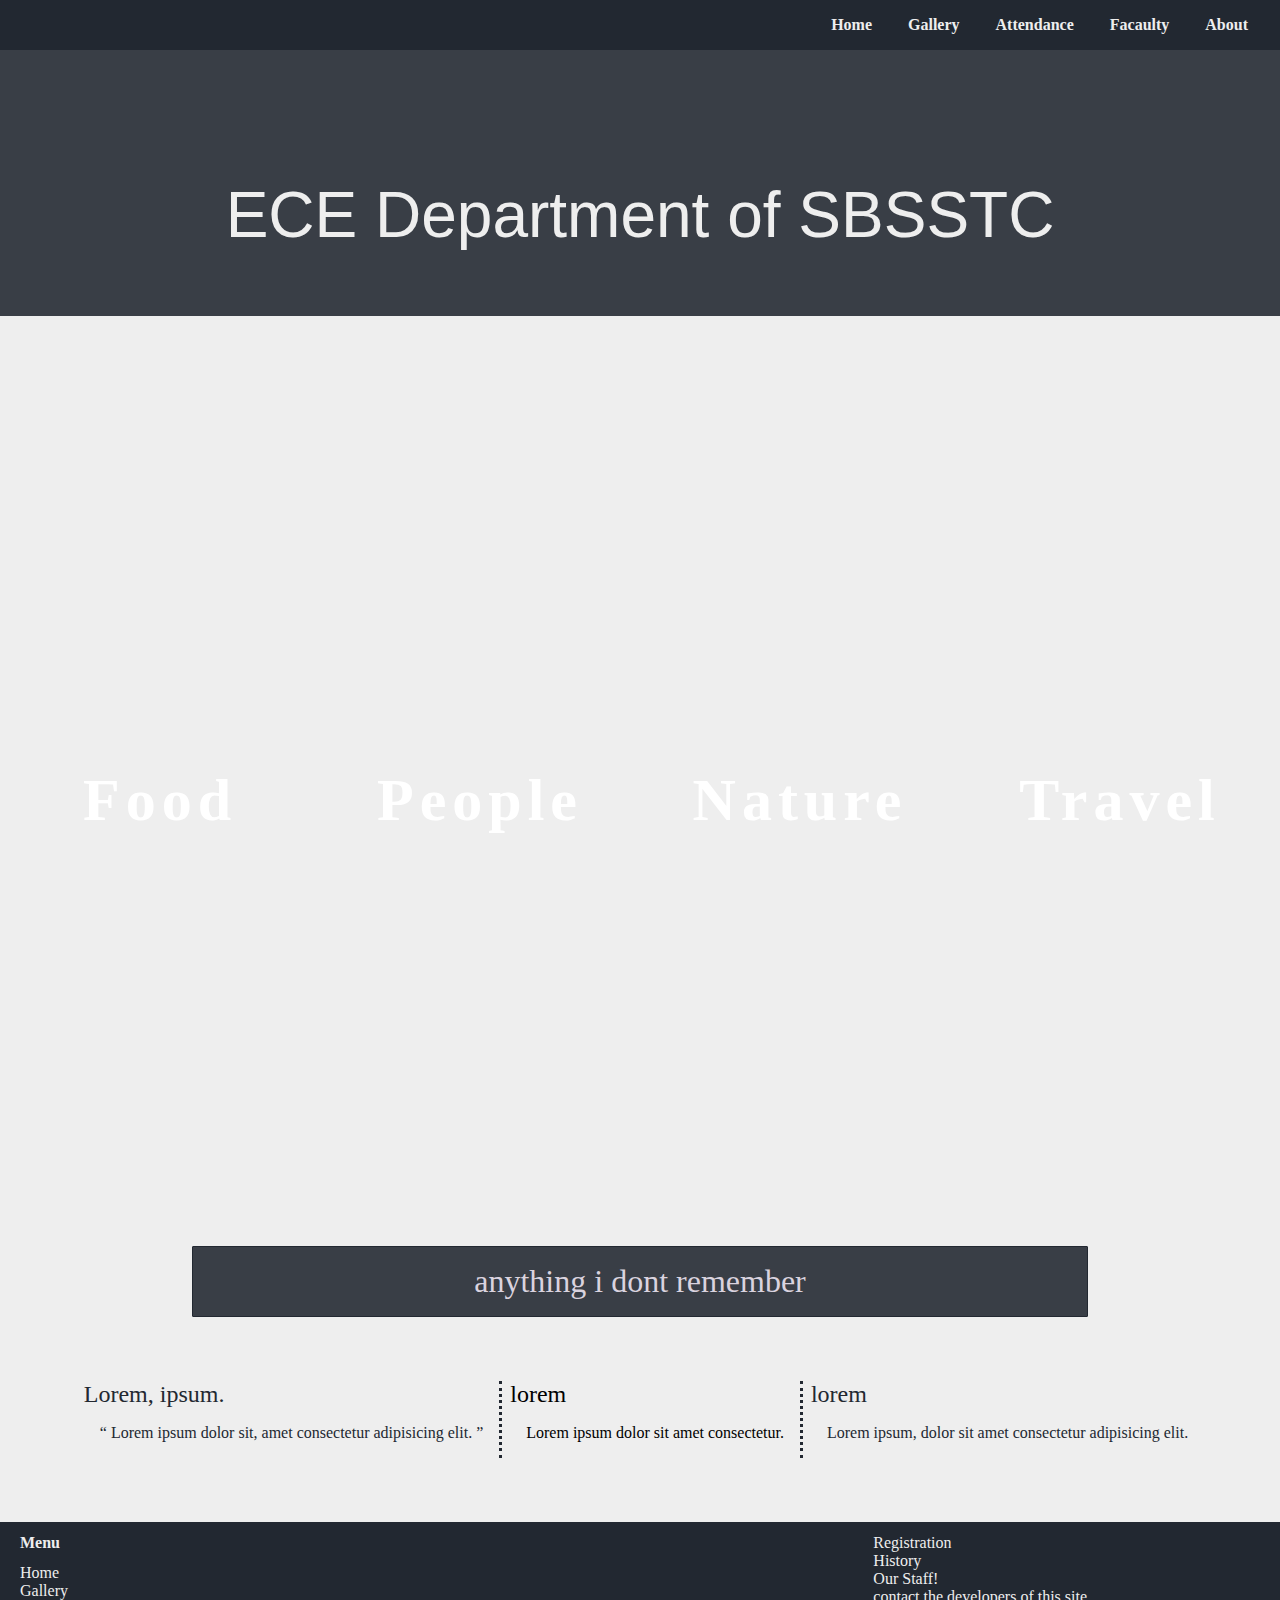
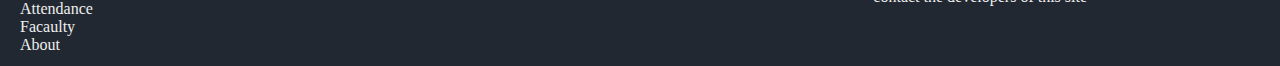
==== index.html @ daf77211 "Added template for Login Page" ====
<!DOCTYPE html>
<html lang="en-us">
  <head>
    <meta charset="utf-8" />
    <meta name="description" content="ECE Department of the SBSSTC " />
    <meta name="viewport" content="width=device-width, initial-scale=1" />
    <title>College of ECE</title>
    <link rel="stylesheet" href="index.css" type="text/css" />
  </head>
  <body>
    <header class="topHeader" id="header">
      <nav>
        <!--We need a better logo but we will make do for right now-->
        <!---
        <img
          src="http://sbsstc.ac.in/IMGs/Sketch.png"
          alt="logo"
          class="logo"
        /> -->
        <ul class="nav" id="mainNav">
          <li><a href="#">Home</a></li>
          <li><a href="#">Gallery</a></li>
          <li><a href="./login.html">Attendance</a></li>
          <li><a href="#">Facaulty</a></li>
          <li><a href="#">About</a></li>
        </ul>
      </nav>
      <h1>ECE Department of SBSSTC</h1>
    </header>
    <main>
      <section>
        <div class="artboard">
          <div class="cards">
            <div class="card p1"><a>Food</a></div>
            <div class="card p2"><a>people</a></div>
            <div class="card p3"><a>Nature</a></div>
            <div class="card p4"><a>Travel</a></div>
          </div>
        </div>
      </section>
      <br />
      <section class="informative-section">
        <p>anything i dont remember</p>
      </section>
      <article class="moto">
        <div class="article-container">
          <div class="article-content">
            <h4>Lorem, ipsum.</h4>
            <p>
              &ldquo; Lorem ipsum dolor sit, amet consectetur adipisicing elit.
              &rdquo;
            </p>
          </div>
          <div class="article-content">
            <h4>lorem</h4>
            <p>Lorem ipsum dolor sit amet consectetur.</p>
          </div>
          <div class="article-content">
            <h4>lorem</h4>
            <p>Lorem ipsum, dolor sit amet consectetur adipisicing elit.</p>
          </div>
        </div>
      </article>
    </main>

    <footer class="footer" id="footer-ID">
      <div class="footer-section">
        <h4>Menu</h4>
        <ul>
          <li>Home</li>
          <li>Gallery</li>
          <li>Attendance</li>
          <li>Facaulty</li>
          <li>About</li>
        </ul>
      </div>
      <div class="footer-section"></div>
      <div class="footer-section">
        <ul>
          <li>Registration</li>
          <li>History</li>
          <li>Our Staff!</li>
          <li>contact the developers of this site</li>
        </ul>
      </div>
    </footer>
    <script src="index.js"></script>
  </body>
</html>
---- index.css ----
/*
  - This sheet serve the styling purpose for the website.
  - All the rules defined here are general representations of the styles.
  - You are welcome to create different stylesheets for anyhing complex and specific fot some page.
  - Every block is commented with starting and ending comment:
    for example:
      \/\* <block> rules
        ....rules....
        all the rules for <block> styles are to be written within it
        it makes them easier to maintain and finding
        so your help is apppreciated
      \*\/ <block> rules ends here
*/

/* Full body rules */

:root {
  font-size: 1em;
  box-sizing: border-box;
}

*,
::after,
::before {
  margin: 0;
  box-sizing: inherit;
  padding: 0;
  -webkit-font-smoothing: antialiased;
  -moz-osx-font-smoothing: grayscale;
}

body {
  background-color: #eeeeee;
}

/*Full Body ends here*/

/* Header Modification*/
.topHeader {
  background-color: #393e46;
}

/*.logo {
  float: left;
  padding-left: 1em;
  width: 7em;
}*/

.topHeader ul {
  float: right;
  padding: 1em;
}
nav {
  background-color: #222831;
  overflow: hidden;
}
.nav li {
  display: inline-block;
}

.nav a {
  font-size: 1rem;
  color: #eeeeee;
  font-family: "Trebuchet MS";
  font-weight: 600;
  padding: 1em;
  text-decoration: none;
}

.nav a:hover {
  color: #00adb5;
  text-decoration: none;
}

.topHeader h1 {
  color: #eeeeee;
  font-family: "Trebuchet MS", sans-serif;
  font-size: 4rem;
  padding-top: 2em;
  padding-bottom: 1em;
  text-align: center;
  font-weight: lighter;
}

/*Top header rules ends here*/

/*image crousel rules*/

.artboard .cards {
  text-align: center;
  min-height: 100vh;
  overflow: hidden;
  display: flex;
}
.artboard .cards .card {
  min-width: calc(25%);
  min-height: 100%;
  text-align: center;
  background-size: content;
  background-repeat: no-repeat;
  background-position: center;
  cursor: pointer;
  transition: 500ms cubic-bezier(1, 0.02, 0, 0.98);
  vertical-align: middle;
}
.artboard .cards .card a {
  font-family: "Satisfy", cursive;
  font-size: 60px;
  text-transform: capitalize;
  vertical-align: middle;
  text-align: center;
  position: relative;
  top: 50%;
  transition: 250ms cubic-bezier(1, 0.02, 0, 0.98);
}
.artboard .p1 {
  background: url("https://images.unsplash.com/photo-1551326844-4df70f78d0e9?ixlib=rb-1.2.1&ixid=eyJhcHBfaWQiOjEyMDd9&auto=format&fit=crop&w=1226&q=80");
}
.artboard .p2 {
  background: url("https://images.unsplash.com/photo-1543965860-82ed7d542cc4?ixlib=rb-1.2.1&ixid=eyJhcHBfaWQiOjEyMDd9&auto=format&fit=crop&w=1342&q=80");
}
.artboard .p3 {
  background: url("https://images.unsplash.com/photo-1519681393784-d120267933ba?ixlib=rb-1.2.1&ixid=eyJhcHBfaWQiOjEyMDd9&auto=format&fit=crop&w=1500&q=80");
}
.artboard .p4 {
  background: url("https://images.unsplash.com/photo-1548013146-72479768bada?ixlib=rb-1.2.1&ixid=eyJhcHBfaWQiOjEyMDd9&auto=format&fit=crop&w=1510&q=80");
}

.artboard a {
  padding-bottom: 0.714em !important;
  padding-top: 0.714em !important;
  text-transform: uppercase;
  letter-spacing: 0.1em;
  font-weight: 400;
  color: #ffffff;
  font-weight: bold;
  text-align: center;
}

.open {
  min-width: 100% !important;
}
.open a {
  top: 100% !important;
}

.close {
  min-width: 0% !important;
}
.close a {
  top: -50% !important;
}
/*image crousel rules ends here*/

/*General moto styles*/

.moto {
  margin: 4em auto;
}

.moto h4 {
  text-align: start;
  font-size: 1.5rem;
  font-weight: normal;
}

.moto p {
  padding: 1em 1em;
  font-size: 1rem;
  text-align: left;
  font-weight: lighter;
}

.article-container {
  display: flex;
  justify-content: center;
}

.article-content {
  margin-left: 0.5em;
  border-right: #222831 dotted;
}
.article-content:first-child {
  color: #222831;
}
.article-content:last-child {
  color: #222831;
  border: none;
}

/* moto styles ends here*/

/*Second Section style*/

.informative-section {
  color: #dad3df;
  background-color: #393e46;
  font-size: 2em;
  margin: 12px auto;
  border: #222831 0.5px solid;
  border-radius: 1px;
  width: 70%;
  text-align: center;
}
.informative-section p {
  padding: 0.5em;
}

/*second section ending*/

/* footer styles starts here*/

.footer {
  display: flex;
  justify-content: space-between;
  color: #eeeeee;
}

.footer h4 {
  margin: 12px 20px;
}

.footer ul {
  margin: 12px 20px;
  list-style: none;
}
.footer-section {
  background-color: #222831;
  flex: 1;
}
/* footer styles ends here*/
/* Login.html styles */

.login-wrapper {
  display: flex;
  flex-direction: column;
}

.section {
  width: 100vw;
  height: 50vh;
}
.section h1 {
  color: #eeeeee;
  font-size: 4rem;
  text-decoration: underline;
}
input {
  display: block;
}

form > * {
  padding: 5px 5px;
  border: none;
  border-radius: 5px;
  margin-bottom: 1em;
  font-size: 1.5em;
}
button {
  padding: 0.4em .6em;
  background-color: rgba(0,0,0,0);
  border: 1px solid white;
  color: white;
  font-size: 1.3rem;
}
button:hover {
  color: #00adb5;
  border-color: #00adb5;
}
.login-section {
   display: flex;
   flex-direction: column;
  justify-content: center;
  align-items: center;
  background-color: #393e46;
}
.info-section {
  display: flex;
  justify-content: center;
  align-items: center;
  background-color: #00adb5;
}
/*Media query for responsive*/
@media only screen and (min-width: 900px) {
  .login-wrapper {
  flex-direction: row;
}
  .section {
    width: 50vw;
    height: 100vh;
  }
}
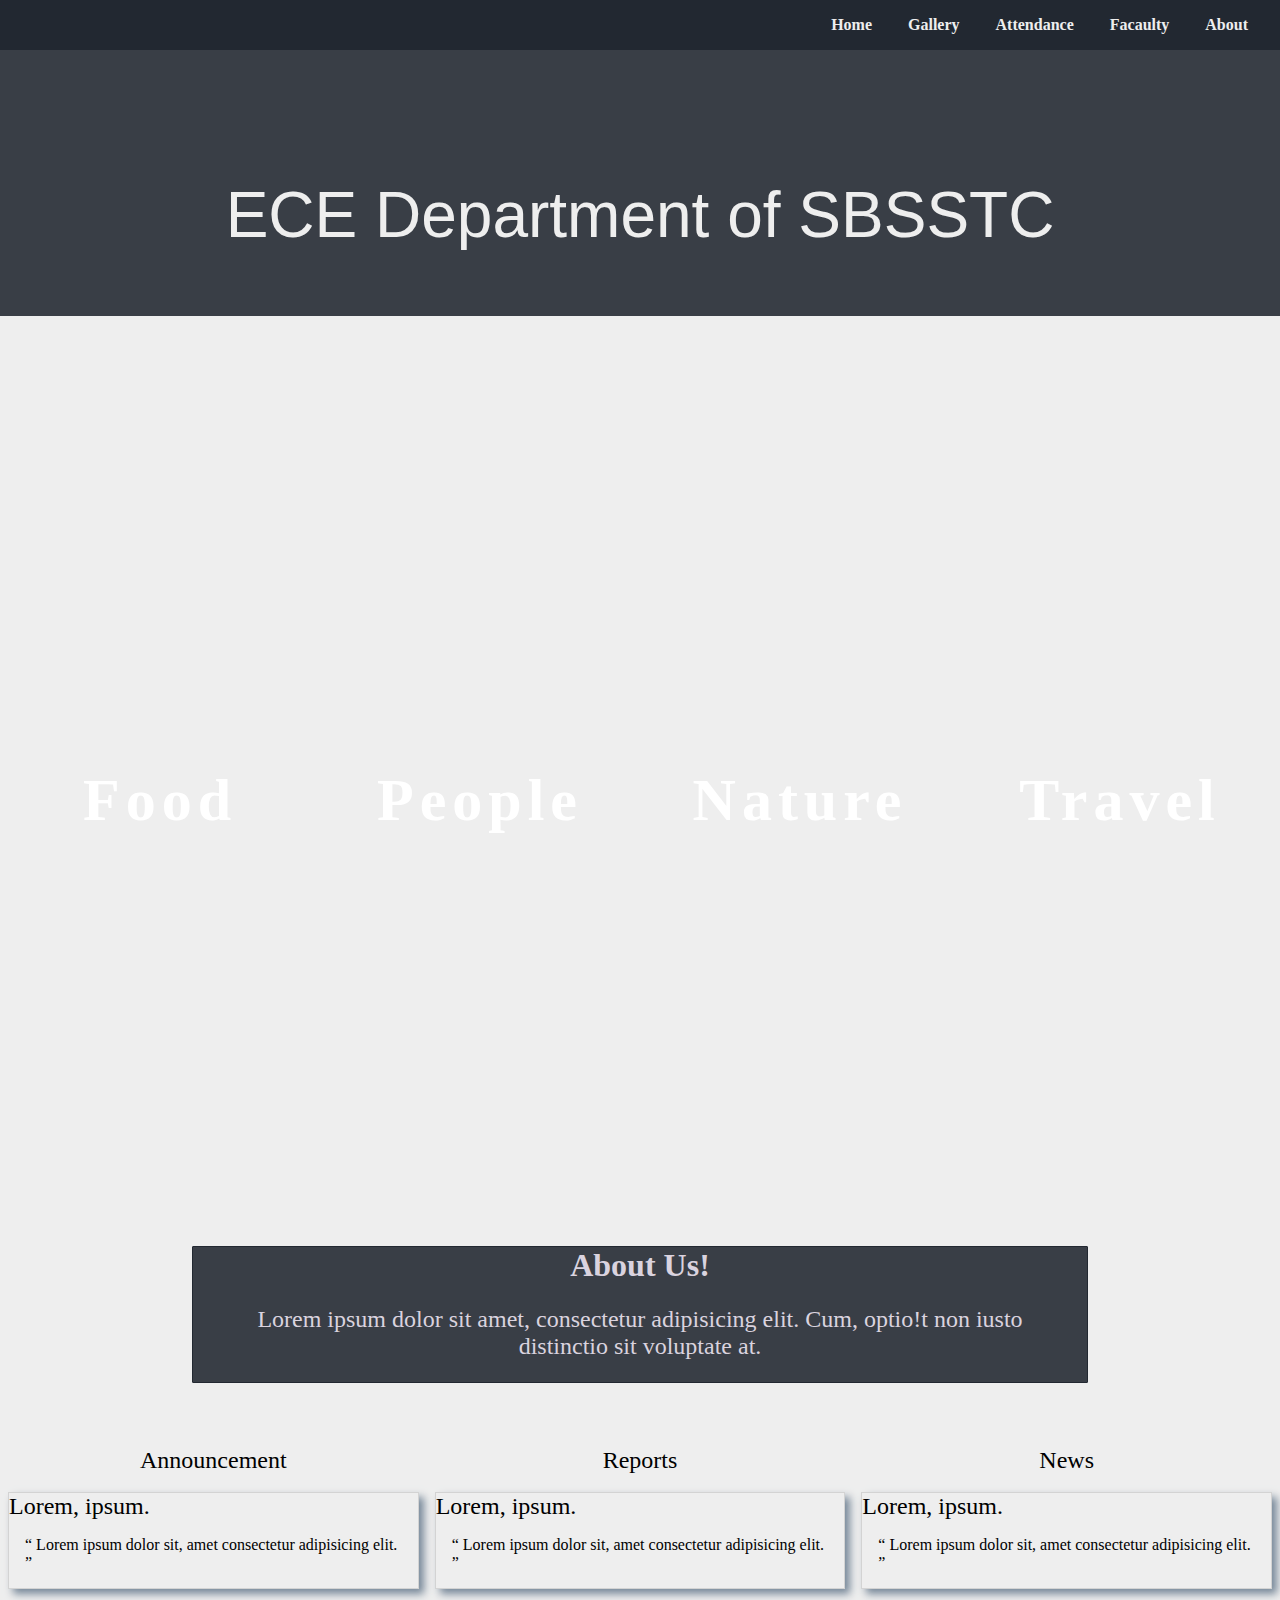
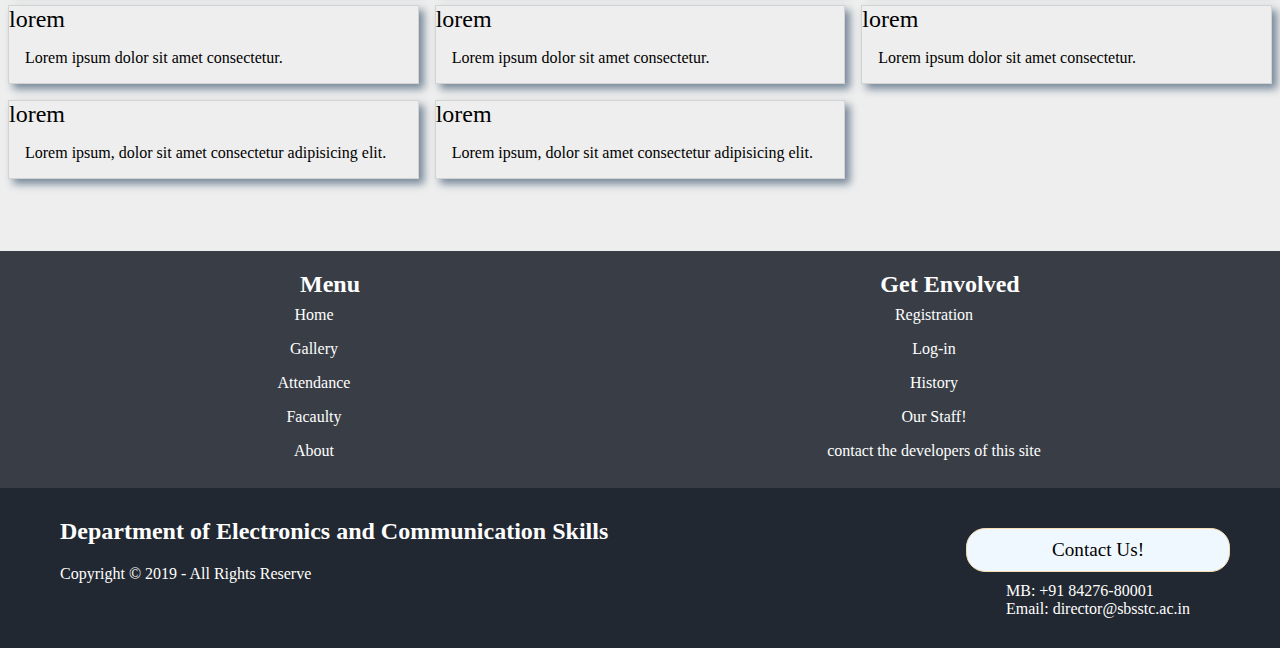
==== commit 47facbde: "added gallry and about page" ====
--- a/index.html
+++ b/index.html
@@ -18,11 +18,11 @@
           class="logo"
         /> -->
         <ul class="nav" id="mainNav">
-          <li><a href="#">Home</a></li>
-          <li><a href="#">Gallery</a></li>
+          <li><a href="./index.html">Home</a></li>
+          <li><a href="./gallery.html">Gallery</a></li>
           <li><a href="./login.html">Attendance</a></li>
           <li><a href="#">Facaulty</a></li>
-          <li><a href="#">About</a></li>
+          <li><a href="./about.html">About</a></li>
         </ul>
       </nav>
       <h1>ECE Department of SBSSTC</h1>
@@ -40,10 +40,17 @@
       </section>
       <br />
       <section class="informative-section">
-        <p>anything i dont remember</p>
+        <header>
+          <h4>About Us!</h4>
+          <p>
+            Lorem ipsum dolor sit amet, consectetur adipisicing elit. Cum,
+            optio!t non iusto distinctio sit voluptate at.
+          </p>
+        </header>
       </section>
       <article class="moto">
         <div class="article-container">
+          <h4>Announcement</h4>
           <div class="article-content">
             <h4>Lorem, ipsum.</h4>
             <p>
@@ -60,12 +67,46 @@
             <p>Lorem ipsum, dolor sit amet consectetur adipisicing elit.</p>
           </div>
         </div>
+        <div class="article-container">
+          <h4>Reports</h4>
+          <div class="article-content">
+            <h4>Lorem, ipsum.</h4>
+            <p>
+              &ldquo; Lorem ipsum dolor sit, amet consectetur adipisicing elit.
+              &rdquo;
+            </p>
+          </div>
+          <div class="article-content">
+            <h4>lorem</h4>
+            <p>Lorem ipsum dolor sit amet consectetur.</p>
+          </div>
+          <div class="article-content">
+            <h4>lorem</h4>
+            <p>Lorem ipsum, dolor sit amet consectetur adipisicing elit.</p>
+          </div>
+        </div>
+        <div class="article-container">
+          <h4>News</h4>
+          <div class="article-content">
+            <h4>Lorem, ipsum.</h4>
+            <p>
+              &ldquo; Lorem ipsum dolor sit, amet consectetur adipisicing elit.
+              &rdquo;
+            </p>
+          </div>
+          <div class="article-content">
+            <h4>lorem</h4>
+            <p>Lorem ipsum dolor sit amet consectetur.</p>
+          </div>
+        </div>
       </article>
     </main>
 
-    <footer class="footer" id="footer-ID">
-      <div class="footer-section">
-        <h4>Menu</h4>
+    <!-- Footer code Start -->
+
+    <footer id="subfoot" align="center">
+      <div style="width:50%;">
+        <h2>Menu</h2>
         <ul>
           <li>Home</li>
           <li>Gallery</li>
@@ -74,16 +115,38 @@
           <li>About</li>
         </ul>
       </div>
-      <div class="footer-section"></div>
-      <div class="footer-section">
+
+      <div style="width:50%;">
+        <h2>Get Envolved</h2>
         <ul>
           <li>Registration</li>
+          <li>Log-in</li>
           <li>History</li>
           <li>Our Staff!</li>
           <li>contact the developers of this site</li>
         </ul>
       </div>
     </footer>
+
+    <footer id="mainfoot">
+      <h2>
+        Department of Electronics and Communication Skills
+      </h2>
+
+      <ul id="mainfloat" style="list-style: none;">
+        <li>Contact Us!</li>
+
+        <p>
+          MB: +91 84276-80001 <br />
+          Email: director@sbsstc.ac.in
+        </p>
+      </ul>
+      <p>
+        Copyright © 2019 - All Rights Reserve
+      </p>
+    </footer>
+    <!-- Footer code End here -->
+
     <script src="index.js"></script>
   </body>
 </html>
--- a/index.css
+++ b/index.css
@@ -155,6 +155,9 @@
 /*General moto styles*/
 
 .moto {
+  display: flex;
+  justify-content: center;
+  align-items: flex-start;
   margin: 4em auto;
 }
 
@@ -174,18 +177,19 @@
 .article-container {
   display: flex;
   justify-content: center;
-}
-
+  flex-direction: column;
+  flex-wrap: wrap;
+}
+
+.article-container > h4 {
+  text-align: center;
+  font-weight: 400;
+  margin-bottom: 10px;
+}
 .article-content {
-  margin-left: 0.5em;
-  border-right: #222831 dotted;
-}
-.article-content:first-child {
-  color: #222831;
-}
-.article-content:last-child {
-  color: #222831;
-  border: none;
+  border: 1px solid lightgray;
+  box-shadow: 5px 5px 8px lightslategray;
+  margin: 0.5em;
 }
 
 /* moto styles ends here*/
@@ -210,25 +214,59 @@
 
 /* footer styles starts here*/
 
-.footer {
-  display: flex;
-  justify-content: space-between;
-  color: #eeeeee;
-}
-
-.footer h4 {
-  margin: 12px 20px;
-}
-
-.footer ul {
-  margin: 12px 20px;
+#subfoot ul {
+  display: inline-block;
+  text-align: center;
   list-style: none;
 }
-.footer-section {
+
+#subfoot {
+  background-color: #393e46;
+  min-height: 12em;
+  display: flex;
+  color: white;
+  text-align: center;
+  padding: 20px;
+}
+
+#subfoot ul li {
+  padding: 8px;
+  padding-right: 40px;
+}
+#subfoot h2 {
+  display: block;
+}
+
+#mainfoot {
   background-color: #222831;
-  flex: 1;
+  min-height: 10em;
+  margin: 0;
+  padding: 20px;
+  color: white;
+}
+#mainfoot h2 {
+  display: inline-block;
+  padding: 10px 40px;
+}
+#mainfloat {
+  float: right;
+  padding: 20px 30px;
+}
+#mainfoot p {
+  padding: 10px 40px;
+}
+
+#mainfloat li {
+  padding: 10px;
+  background-color: aliceblue;
+  border: 1px solid wheat;
+  border-radius: 1em;
+  font-size: 120%;
+  text-align: center;
+  color: black;
 }
 /* footer styles ends here*/
+
 /* Login.html styles */
 
 .login-wrapper {
@@ -257,8 +295,8 @@
   font-size: 1.5em;
 }
 button {
-  padding: 0.4em .6em;
-  background-color: rgba(0,0,0,0);
+  padding: 0.4em 0.6em;
+  background-color: rgba(0, 0, 0, 0);
   border: 1px solid white;
   color: white;
   font-size: 1.3rem;
@@ -268,8 +306,8 @@
   border-color: #00adb5;
 }
 .login-section {
-   display: flex;
-   flex-direction: column;
+  display: flex;
+  flex-direction: column;
   justify-content: center;
   align-items: center;
   background-color: #393e46;
@@ -283,12 +321,50 @@
 /*Media query for responsive*/
 @media only screen and (min-width: 900px) {
   .login-wrapper {
-  flex-direction: row;
-}
+    flex-direction: row;
+  }
   .section {
     width: 50vw;
     height: 100vh;
   }
 }
 
-
+/*gallery styles starts here*/
+div.gallery {
+  margin: 5px;
+  border: 1px solid #ccc;
+  float: left;
+  width: 180px;
+}
+
+div.gallery:hover {
+  border: 1px solid #777;
+}
+
+div.gallery img {
+  width: 100%;
+  height: auto;
+}
+
+div.desc {
+  padding: 15px;
+  text-align: center;
+}
+
+/*About style are here*/
+.about-section {
+  max-width: 50vw;
+  margin: auto;
+}
+.about-header {
+  padding-left: 1em;
+  font-weight: 300;
+  font-size: 2.5rem;
+}
+header p {
+  font-size: 1.5rem;
+  padding: 10px;
+  margin: 10px;
+}
+
+/*About styles ends here*/
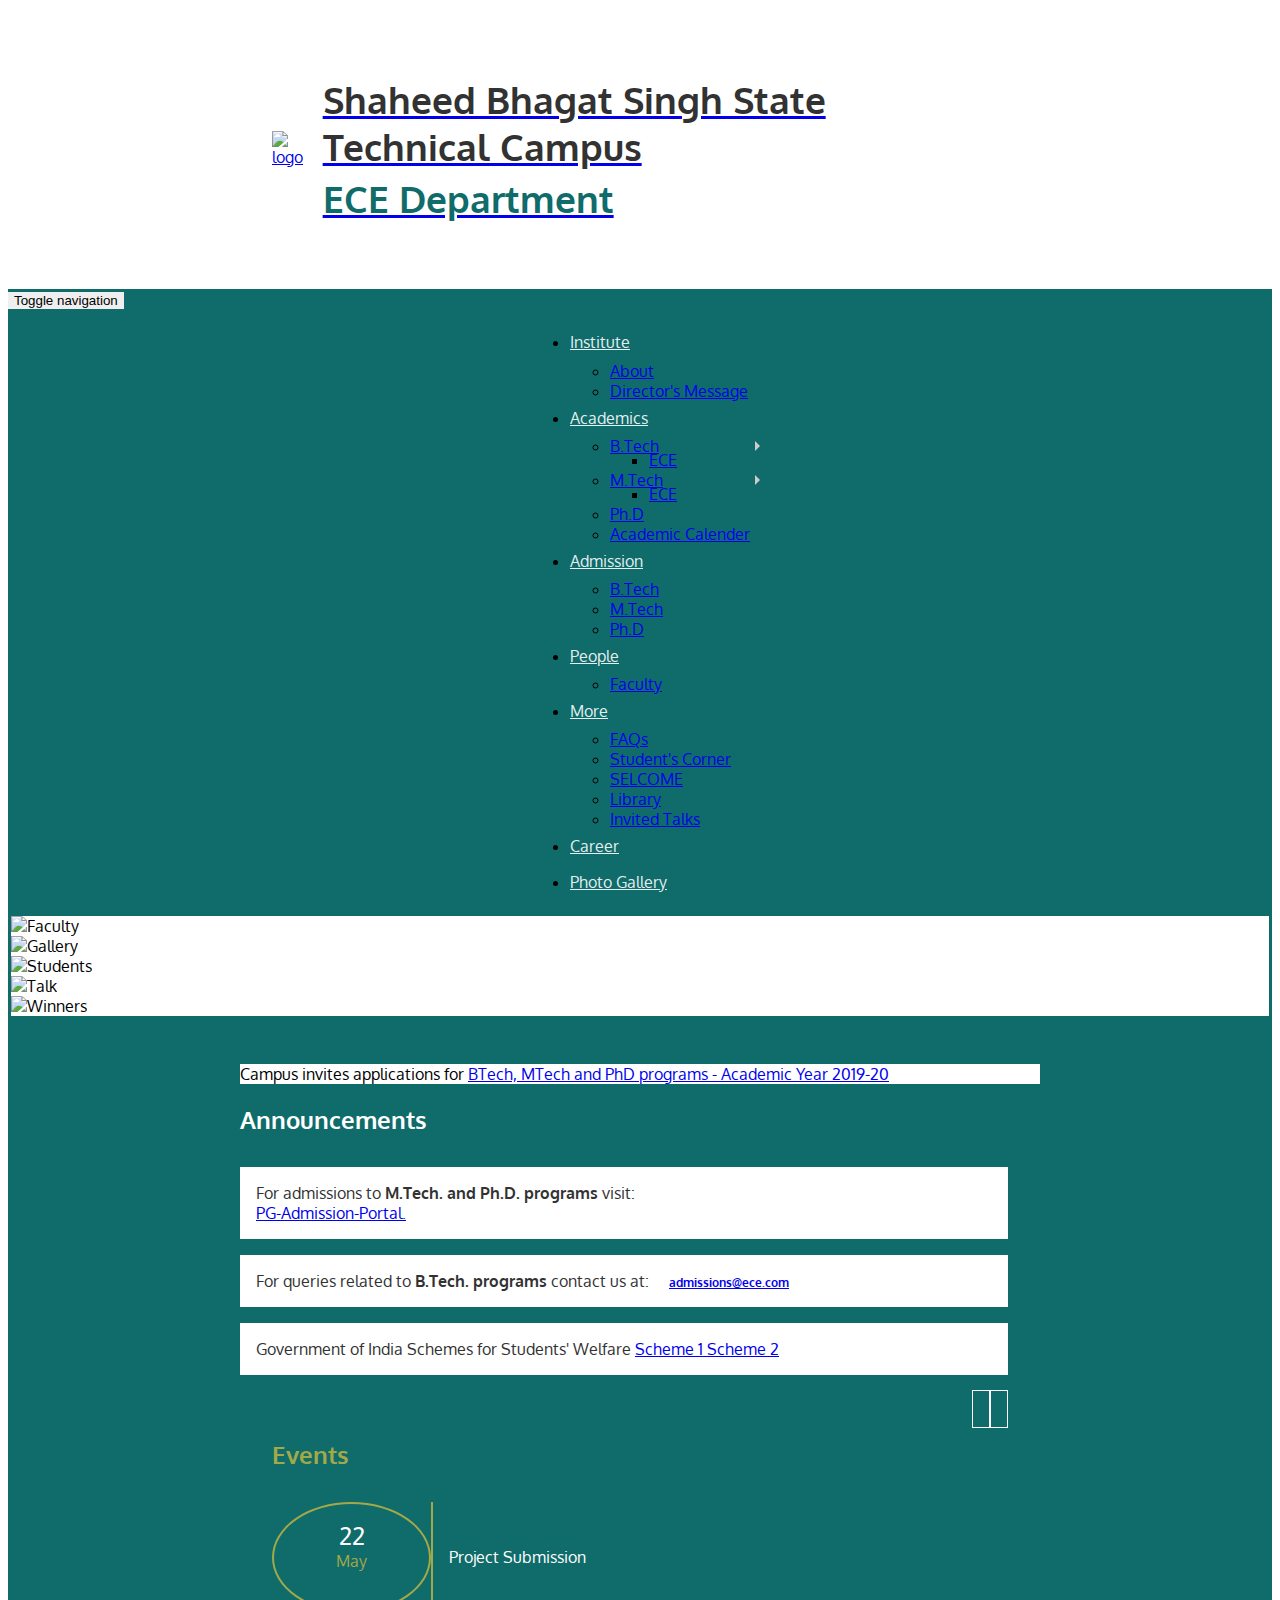
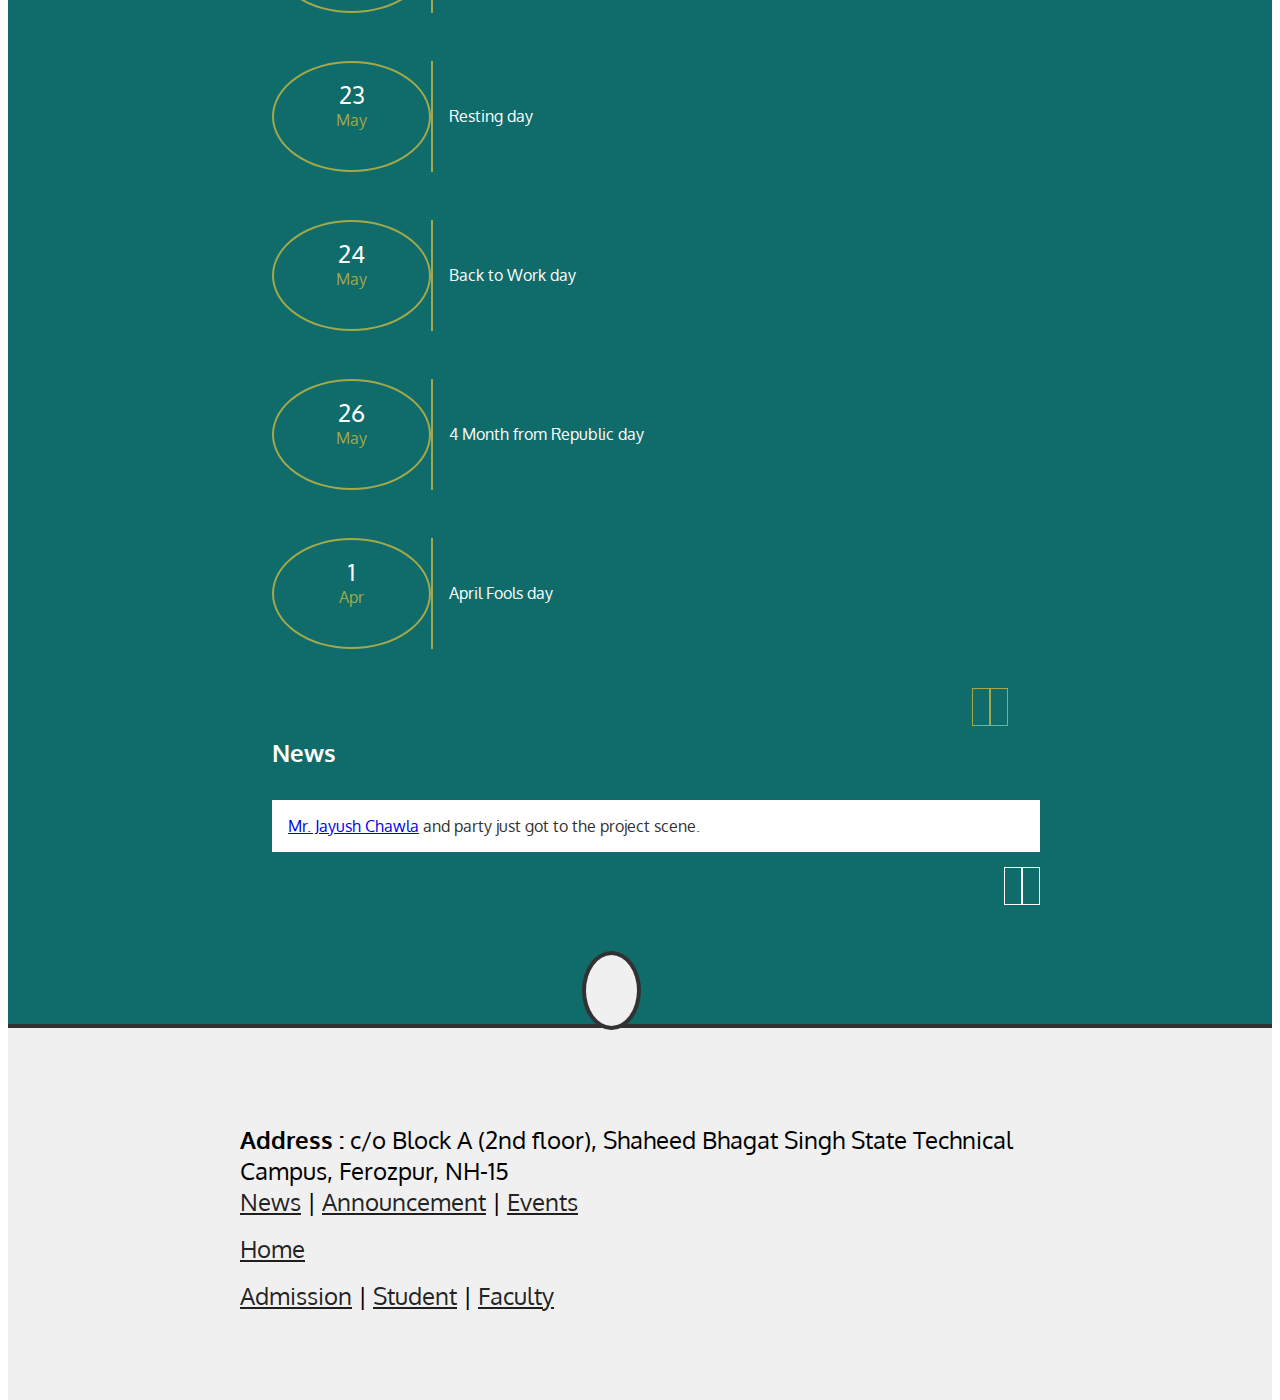
==== commit 0323ac31: "lots of changes here and there" ====
--- a/index.html
+++ b/index.html
@@ -1,152 +1,375 @@
 <!DOCTYPE html>
-<html lang="en-us">
-  <head>
-    <meta charset="utf-8" />
-    <meta name="description" content="ECE Department of the SBSSTC " />
-    <meta name="viewport" content="width=device-width, initial-scale=1" />
-    <title>College of ECE</title>
-    <link rel="stylesheet" href="index.css" type="text/css" />
-  </head>
-  <body>
-    <header class="topHeader" id="header">
-      <nav>
-        <!--We need a better logo but we will make do for right now-->
-        <!---
-        <img
-          src="http://sbsstc.ac.in/IMGs/Sketch.png"
-          alt="logo"
-          class="logo"
-        /> -->
-        <ul class="nav" id="mainNav">
-          <li><a href="./index.html">Home</a></li>
-          <li><a href="./gallery.html">Gallery</a></li>
-          <li><a href="./login.html">Attendance</a></li>
-          <li><a href="#">Facaulty</a></li>
-          <li><a href="./about.html">About</a></li>
-        </ul>
-      </nav>
-      <h1>ECE Department of SBSSTC</h1>
+<html lang="en">
+
+<head>
+    <meta charset="UTF-8">
+    <title>Welcome to ECE Department of SBSSTC</title>
+    <link rel="icon" type="image/png" href="http://sbsstc.ac.in/IMGs/Sketch.png">
+    <link href='https://fonts.googleapis.com/css?family=Oxygen:400,700' rel='stylesheet' type='text/css'>
+    <link rel="stylesheet" type="text/css" href="//cdn.jsdelivr.net/jquery.slick/1.6.0/slick.css"/>
+    <link rel="stylesheet" href="https://maxcdn.bootstrapcdn.com/bootstrap/3.3.6/css/bootstrap.min.css" integrity="sha384-1q8mTJOASx8j1Au+a5WDVnPi2lkFfwwEAa8hDDdjZlpLegxhjVME1fgjWPGmkzs7" crossorigin="anonymous">
+    <link rel="stylesheet" type="text/css" href="css/style.css">
+</head>
+
+<body id="home">
+<!-- Start Your Body Code From here -->
+<div class="wrapper">
+    <!-- header starts here -->
+    <header id="header" class="">
+        <!-- header -->
+        <div class="header-wrapper">
+            <div class="header-container">
+                <div>
+                    <div class="logo-name">
+                        <div class="logo"><a href="index.html" title=""><img src="http://sbsstc.ac.in/IMGs/Sketch.png"
+                                                                             alt="logo"></a></div>
+                        <div class="name">
+                            <a href="index.html" title="">
+                                <h5>Shaheed Bhagat Singh State Technical Campus</h5>
+                                <h5 class="primary-color">ECE Department</h5>
+                            </a>
+                        </div>
+                    </div>
+                </div>
+                <div class="header-links">
+                    <a href="#" data-toggle="popover" title="Address"
+                       data-content="C/O Block A (2nd floor), SBSSTC , Ferozpur, NH-15"
+                       data-placement="bottom"><i class="fa fa-map-marker fa-lg" aria-hidden="true"></i></a>
+
+                    <a href="#" data-toggle="popover" title="Phone No." data-content="+91-12-34567890"
+                       data-placement="bottom"><i class="fa fa-phone fa-lg" aria-hidden="true"></i></a>
+
+                    <a href="#" data-toggle="popover" title="Email" data-content="hod@ece.com"
+                       data-placement="bottom"><i class="fa fa-envelope fa-lg" aria-hidden="true"></i></a>
+                </div>
+            </div>
+        </div>
+        <nav>
+            <div class="navbar navbar-inverse navbar-custom" role="navigation">
+                <div class="container">
+                    <div class="navbar-header">
+                        <button type="button" class="navbar-toggle" data-toggle="collapse"
+                                data-target=".navbar-collapse">
+                            <span class="sr-only">Toggle navigation</span>
+                            <span class="icon-bar"></span>
+                            <span class="icon-bar"></span>
+                            <span class="icon-bar"></span>
+                        </button>
+                    </div>
+                    <div class="collapse navbar-collapse">
+                        <ul class="nav navbar-nav">
+                            <li>
+                                <a href="#" class="dropdown-toggle" data-toggle="dropdown">Institute <b
+                                        class="caret"></b></a>
+                                <ul class="dropdown-menu multi-level">
+                                    <li><a href="about.html">About</a></li>
+                                    <li><a href="directors_message.html">Director's Message</a></li>
+                                </ul>
+                            </li>
+                            <li>
+                                <a href="#" class="dropdown-toggle" data-toggle="dropdown">Academics <b
+                                        class="caret"></b></a>
+                                <ul class="dropdown-menu multi-level">
+                                    <li class="dropdown-submenu">
+                                        <a href="#" class="dropdown-toggle" data-toggle="dropdown">B.Tech</a>
+                                        <ul class="dropdown-menu">
+                                            <li><a href="btech_ece.html">ECE</a></li>
+                                        </ul>
+                                    </li>
+                                    <li class="dropdown-submenu">
+                                        <a href="#" class="dropdown-toggle" data-toggle="dropdown">M.Tech</a>
+                                        <ul class="dropdown-menu">
+                                            <li><a href="mtech_ece.html">ECE</a></li>
+                                        </ul>
+                                    </li>
+                                    <li><a href="phd.html">Ph.D</a></li>
+                                    <li><a href="http://sbsstc.ac.in/PDFs/Academic_Calender_Jan_July_2019.pdf">Academic Calender</a></li>
+
+                                </ul>
+                            </li>
+                            <li>
+                                <a href="#" class="dropdown-toggle" data-toggle="dropdown">Admission <b
+                                        class="caret"></b></a>
+                                <ul class="dropdown-menu multi-level">
+                                    <li><a href="btech_admission.html">B.Tech</a></li>
+                                    <li><a href="mtech_admission.html">M.Tech</a></li>
+                                    <li><a href="phd_admission.html">Ph.D</a></li>
+                                </ul>
+                            </li>
+                            <li>
+                                <a href="#" class="dropdown-toggle" data-toggle="dropdown">People <b class="caret"></b></a>
+                                <ul class="dropdown-menu multi-level">
+                                    <li><a href="faculty.html">Faculty</a></li>
+                                    
+                                </ul>
+                            </li>
+                            <li>
+                                <a href="#" class="dropdown-toggle" data-toggle="dropdown">More <b
+                                        class="caret"></b></a>
+                                <ul class="dropdown-menu multi-level">
+                                    <li><a href="faq.html">FAQs</a></li>
+                                    <li><a href="student_corner.html">Student's Corner</a></li>
+                                    <li><a href="#" target="_blank">SELCOME</a></li>
+                                    <li><a href="library.html">Library</a></li>
+                                    <li><a href="invited_talks.html">Invited Talks</a></li>
+                                </ul>
+                            </li>
+                            <li><a href="career.html">Career</a></li>
+                            <li><a href="gallery.html">Photo Gallery</a></li>
+                        </ul>
+                    </div>
+                    <!--/.nav-collapse -->
+                </div>
+            </div>
+        </nav>
     </header>
-    <main>
-      <section>
-        <div class="artboard">
-          <div class="cards">
-            <div class="card p1"><a>Food</a></div>
-            <div class="card p2"><a>people</a></div>
-            <div class="card p3"><a>Nature</a></div>
-            <div class="card p4"><a>Travel</a></div>
-          </div>
+    <!-- /header -->
+
+    <!-- carousel -->
+    <div class="carousel-wrapper">
+        <div class="carousel" style="margin: 0 auto">
+            <div class="carousel-items">
+                <img height="400px" src="http://sbsstc.ac.in/im/12.jpg" alt="Faculty">
+                <div></div>
+            </div>
+            <div class="carousel-items">
+                <img height="400px" src="http://sbsstc.ac.in/im/03.jpg" alt="Gallery">
+                <div></div>
+            </div>
+            <div class="carousel-items">
+                <img height="400px" src="http://sbsstc.ac.in/im/16.jpg" alt="Students">
+                <div></div>
+            </div>
+            <div class="carousel-items">
+                <img height="400px" src="http://sbsstc.ac.in/im/06.jpg" alt="Talk">
+                <div></div>
+            </div>
+            <div class="carousel-items">
+                <img height="400px" src="http://sbsstc.ac.in/im/02.jpg" alt="Winners">
+                <div></div>
+            </div>
         </div>
-      </section>
-      <br />
-      <section class="informative-section">
-        <header>
-          <h4>About Us!</h4>
-          <p>
-            Lorem ipsum dolor sit amet, consectetur adipisicing elit. Cum,
-            optio!t non iusto distinctio sit voluptate at.
-          </p>
-        </header>
-      </section>
-      <article class="moto">
-        <div class="article-container">
-          <h4>Announcement</h4>
-          <div class="article-content">
-            <h4>Lorem, ipsum.</h4>
-            <p>
-              &ldquo; Lorem ipsum dolor sit, amet consectetur adipisicing elit.
-              &rdquo;
-            </p>
-          </div>
-          <div class="article-content">
-            <h4>lorem</h4>
-            <p>Lorem ipsum dolor sit amet consectetur.</p>
-          </div>
-          <div class="article-content">
-            <h4>lorem</h4>
-            <p>Lorem ipsum, dolor sit amet consectetur adipisicing elit.</p>
-          </div>
+    </div>
+
+    <!-- Announcements, Events, News -->
+    <div class="widgets-wrapper">
+        <div class="widgets-container">
+
+            <!-- Edit this section for important announcements.-->
+            <div class="alert alert-warning text-center">
+                Campus invites applications for <a class="alert-link" href="https://www.eduqfix.com/OnlineForms/sbsstcadmissionform/home">BTech, MTech
+                and PhD programs - Academic Year 2019-20</a>
+            </div>
+
+            <!-- Announcements -->
+            <div class="col-sm-4" id="announcements">
+                <div class='announcement-content '>
+                    <div class="widgets-title"><h2>Announcements</h2></div>
+                    <ul id="announcement-list">
+                        <li>
+                            For admissions to <b>M.Tech. and Ph.D. programs</b> visit:<br><a
+                                href="#" target="_blank"> PG-Admission-Portal.</a>
+                        </li>
+                        <li>
+                            For queries related to <b>B.Tech. programs </b>contact us at: &nbsp; &nbsp; <span
+                                style="font-size: 12px; font-weight: bold;color:Black"><a
+                                href="mailto:hod@ece.com">admissions@ece.com</a></span>
+                        </li>
+                        <li>
+                            Government of India Schemes for Students' Welfare <a
+                                href="#" target="_blank">Scheme 1 </a><a
+                                href="#" target="_blank">
+                            Scheme 2 </a>
+                        </li>
+                    </ul>
+                    <div id="announcement-list-pagination">
+                        <a id="announcement-list-previous" href="#">
+                            <span><i class="fa fa-chevron-left" aria-hidden="true"></i></span>
+
+                        </a>
+                        <a id="announcement-list-next" href="#">
+                            <span><i class="fa fa-chevron-right" aria-hidden="true"></i></span>
+
+                        </a>
+                    </div>
+                </div>
+            </div>
+
+            <!-- Events -->
+            <div class="col-sm-4" id="events">
+                <div class="events-content">
+                    <div class="widgets-title"><h2>Events</h2></div>
+                    <ul id="events-list">
+                        <li>
+                            <!-- Events -->
+                            <div class="event-container">
+                                <!-- Date -->
+                                <div class="date">
+                                        <span>
+                                            <!-- Day -->
+                                            <div class="day">22</div>
+                                            <!-- Month Short Form (first three letters) -->
+                                            <div class="month">May</div>
+                                        </span>
+                                </div>
+                                <!-- Event-Description -->
+                                <div class="event-text">Project Submission</div>
+                            </div>
+                        </li>
+                        <li>
+                            <div class="event-container">
+                                <!-- Date -->
+                                <div class="date">
+                                            <span>
+                                                <!-- Day -->
+                                                <div class="day">23</div>
+                                                <!-- Month Short Form (first three letters) -->
+                                                <div class="month">May</div>
+                                            </span>
+                                </div>
+                                <!-- Event-Description -->
+                                <div class="event-text">Resting day</div>
+                            </div>
+                        </li>
+                        <li>
+                            <div class="event-container">
+                                <!-- Date -->
+                                <div class="date">
+                                            <span>
+                                                <!-- Day -->
+                                                <div class="day">24</div>
+                                                <!-- Month Short Form (first three letters) -->
+                                                <div class="month">May</div>
+                                            </span>
+                                </div>
+                                <!-- Event-Description -->
+                                <div class="event-text">Back to Work day</div>
+                            </div>
+                        </li>
+                        <li>
+                            <div class="event-container">
+                                <!-- Date -->
+                                <div class="date">
+                                            <span>
+                                                <!-- Day -->
+                                                <div class="day">26</div>
+                                                <!-- Month Short Form (first three letters) -->
+                                                <div class="month">May</div>
+                                            </span>
+                                </div>
+                                <!-- Event-Description -->
+                                <div class="event-text">4 Month from Republic day</div>
+                            </div>
+                        </li>
+                        <li>
+                            <div class="event-container">
+                                <!-- Date -->
+                                <div class="date">
+                                            <span>
+                                                <!-- Day -->
+                                                <div class="day">1</div>
+                                                <!-- Month Short Form (first three letters) -->
+                                                <div class="month">Apr</div>
+                                            </span>
+                                </div>
+                                <!-- Event-Description -->
+                                <div class="event-text">April Fools day</div>
+                            </div>
+                        </li>
+
+                    </ul>
+                    <div id="events-list-pagination">
+                        <a id="events-list-previous" href="#">
+                            <span><i class="fa fa-chevron-left" aria-hidden="true"></i></span>
+
+                        </a>
+                        <a id="events-list-next" href="#">
+                            <span><i class="fa fa-chevron-right" aria-hidden="true"></i></span>
+                        </a>
+                    </div>
+
+                </div>
+            </div>
+            <div class="col-sm-4" id="news">
+                <div class='news-content '>
+                    <div class="widgets-title"><h2>News</h2></div>
+                    <ul id="news-list">
+                        <li>
+                            <a href="#" target="_blank">Mr. Jayush Chawla</a> and party just got to the project scene.
+
+                        </li>
+                    </ul>
+                    <div id="news-list-pagination">
+                        <a id="news-list-previous" href="#">
+                            <span><i class="fa fa-chevron-left" aria-hidden="true"></i></span>
+
+                        </a>
+                        <a id="news-list-next" href="#">
+                            <span><i class="fa fa-chevron-right" aria-hidden="true"></i></span>
+                        </a>
+                    </div>
+                </div>
+            </div>
         </div>
-        <div class="article-container">
-          <h4>Reports</h4>
-          <div class="article-content">
-            <h4>Lorem, ipsum.</h4>
-            <p>
-              &ldquo; Lorem ipsum dolor sit, amet consectetur adipisicing elit.
-              &rdquo;
-            </p>
-          </div>
-          <div class="article-content">
-            <h4>lorem</h4>
-            <p>Lorem ipsum dolor sit amet consectetur.</p>
-          </div>
-          <div class="article-content">
-            <h4>lorem</h4>
-            <p>Lorem ipsum, dolor sit amet consectetur adipisicing elit.</p>
-          </div>
+    </div>
+
+    <!-- Footer -->
+    <footer>
+        <div class="footer-wrapper">
+            <span class="logo"><img src="http://sbsstc.ac.in/IMGs/Sketch.png" alt=""></span>
+            <div class="row">
+                <div class="col-sm-4 address">
+                    <strong>Address : </strong>c/o Block A (2nd floor), Shaheed Bhagat Singh State Technical Campus,
+                    Ferozpur, NH-15
+                </div>
+                <div class="col-sm-4 links">
+                    <div>
+                        <a href="#news">News</a>
+                        <i class="seperator"></i>
+                        <a href="#announcements">Announcement</a>
+                        <i class="seperator"></i>
+                        <a href="#events">Events</a>
+                    </div>
+                    <div>
+                        <a href="#">Home</a>
+                        
+                    </div>
+                    <div>
+                        <a href="btech_admission.html">Admission</a>
+                        <i class="seperator"></i>
+                        <a href="student_corner.html">Student</a>
+                        <i class="seperator"></i>
+                        <a href="faculty.html">Faculty</a>
+                    </div>
+                </div>
+                <div class="col-sm-4 footer-social">
+                    <a href="#!"><i class="fa fa-facebook" aria-hidden="true" title="Official Facebook Page"></i></a>
+                    <a href="#"><i class="fa fa-github" aria-hidden="true"
+                                                          title="Github Group"></i></a>
+                    <a href="#!"><i class="fa fa-linkedin" aria-hidden="true" title="LinkedIn Profile"></i></a>
+                    <a href="#!" title=""><i class="fa fa-twitter" aria-hidden="true"
+                                             title="Official Twitter Account"></i></a>
+                </div>
+            </div>
         </div>
-        <div class="article-container">
-          <h4>News</h4>
-          <div class="article-content">
-            <h4>Lorem, ipsum.</h4>
-            <p>
-              &ldquo; Lorem ipsum dolor sit, amet consectetur adipisicing elit.
-              &rdquo;
-            </p>
-          </div>
-          <div class="article-content">
-            <h4>lorem</h4>
-            <p>Lorem ipsum dolor sit amet consectetur.</p>
-          </div>
-        </div>
-      </article>
-    </main>
-
-    <!-- Footer code Start -->
-
-    <footer id="subfoot" align="center">
-      <div style="width:50%;">
-        <h2>Menu</h2>
-        <ul>
-          <li>Home</li>
-          <li>Gallery</li>
-          <li>Attendance</li>
-          <li>Facaulty</li>
-          <li>About</li>
-        </ul>
-      </div>
-
-      <div style="width:50%;">
-        <h2>Get Envolved</h2>
-        <ul>
-          <li>Registration</li>
-          <li>Log-in</li>
-          <li>History</li>
-          <li>Our Staff!</li>
-          <li>contact the developers of this site</li>
-        </ul>
-      </div>
     </footer>
-
-    <footer id="mainfoot">
-      <h2>
-        Department of Electronics and Communication Skills
-      </h2>
-
-      <ul id="mainfloat" style="list-style: none;">
-        <li>Contact Us!</li>
-
-        <p>
-          MB: +91 84276-80001 <br />
-          Email: director@sbsstc.ac.in
-        </p>
-      </ul>
-      <p>
-        Copyright © 2019 - All Rights Reserve
-      </p>
-    </footer>
-    <!-- Footer code End here -->
-
-    <script src="index.js"></script>
-  </body>
+</div>
+<script   src="https://code.jquery.com/jquery-2.2.4.min.js"   integrity="sha256-BbhdlvQf/xTY9gja0Dq3HiwQF8LaCRTXxZKRutelT44="   crossorigin="anonymous"></script>
+<script type="text/javascript" src="js/jquery.paginate.min.js "></script>
+<script type="text/javascript" src="//cdn.jsdelivr.net/jquery.slick/1.6.0/slick.min.js"></script>
+<script src="https://maxcdn.bootstrapcdn.com/bootstrap/3.3.6/js/bootstrap.min.js" integrity="sha384-0mSbJDEHialfmuBBQP6A4Qrprq5OVfW37PRR3j5ELqxss1yVqOtnepnHVP9aJ7xS" crossorigin="anonymous"></script>
+<script src="https://use.fontawesome.com/434d359724.js"></script>
+<script src="js/main.js"></script>
+<script>
+    $(document).ready(function () {
+        $('[data-toggle="popover"]').popover();
+        $('[data-toggle="popover"]').on('click', function (e) {
+            $('[data-toggle="popover"]').not(this).popover('hide');
+        });
+    });
+</script>
+
+
+</body>
+
 </html>
--- a/css/style.css
+++ b/css/style.css
@@ -0,0 +1,797 @@
+/*Primary Color:rgb(15,108,107)*/
+/*Secondary Color:rgb(50,50,50)*/
+/*Grey:rgb(240,240,240)*/
+/*Green:rgb(163,169,72)*/
+/* wrapper-width:700px */
+
+/***************
+*General Styles
+****************/
+
+.primary-color {
+  color: rgb(15, 108, 107) !important;
+}
+
+strong {
+  font-weight: bold;
+}
+
+html,
+body {
+  height: 100%;
+}
+
+body {
+  font-family: "Oxygen", sans-serif;
+  min-height: 100%;
+}
+
+/***************
+*Wrappers
+****************/
+
+.wrapper {
+  min-height: 100vh;
+  display: flex;
+  flex-direction: column;
+}
+
+.header-wrapper,
+.footer-wrapper,
+.contents-wrapper {
+  margin: 0 auto;
+  max-width: 800px;
+}
+
+.contents-wrapper {
+  margin-top: 3rem;
+  margin-bottom: 2rem;
+  flex: 1;
+  line-height: 1.5;
+  font-size: 16px;
+}
+
+.contents-wrapper .content {
+  padding-left: 3rem;
+  padding-right: 3rem;
+}
+
+/***************
+*Header Styles
+****************/
+
+nav {
+  background-color: rgb(15, 108, 107);
+}
+
+/* Navbar */
+
+.dropdown-submenu {
+  position: relative;
+}
+
+.dropdown-submenu > .dropdown-menu {
+  top: 0;
+  left: 100%;
+  margin-top: -6px;
+  margin-left: -1px;
+  -webkit-border-radius: 0 6px 6px 6px;
+  -moz-border-radius: 0 6px 6px;
+  border-radius: 0 6px 6px 6px;
+}
+
+.dropdown-submenu:hover > .dropdown-menu {
+  display: block;
+}
+
+.dropdown-submenu > a:after {
+  display: block;
+  content: " ";
+  float: right;
+  width: 0;
+  height: 0;
+  border-color: transparent;
+  border-style: solid;
+  border-width: 5px 0 5px 5px;
+  border-left-color: #ccc;
+  margin-top: 5px;
+  margin-right: -10px;
+}
+
+.dropdown-submenu:hover > a:after {
+  border-left-color: #fff;
+}
+
+.dropdown-submenu.pull-left {
+  float: none;
+}
+
+.dropdown-submenu.pull-left > .dropdown-menu {
+  left: -100%;
+  margin-left: 10px;
+  -webkit-border-radius: 6px 0 6px 6px;
+  -moz-border-radius: 6px 0 6px 6px;
+  border-radius: 6px 0 6px 6px;
+}
+
+.navbar-inverse .navbar-nav > .active > a,
+.navbar-inverse .navbar-nav > .active > a:hover,
+.navbar-inverse .navbar-nav > .active > a:focus {
+  background-color: rgba(8, 8, 8, 0.2);
+}
+
+.navbar-custom {
+  background-color: rgb(15, 108, 107);
+  border: 0;
+  margin-bottom: 0;
+}
+
+.navbar-inverse .navbar-nav > li > a {
+  color: rgba(255, 255, 255, 0.9);
+  line-height: 2.2;
+}
+
+.navbar-nav > li {
+  margin: 0 10px;
+}
+
+.navbar-inverse .navbar-toggle {
+  border: 0;
+}
+
+.top-margin-50px {
+  margin-top: 50px;
+}
+.bottom-margin-50px {
+  margin-bottom: 50px;
+}
+
+nav .nav-wrapper {
+  text-align: center;
+}
+.nav-custom {
+  display: inline-block;
+}
+
+.nav-custom > li {
+  padding: 0 1rem;
+}
+
+nav ul li {
+  // margin: 0 1em;
+}
+
+.navbar-inverse .navbar-nav > .open > a,
+.navbar-inverse .navbar-nav > .open > a:hover,
+.navbar-inverse .navbar-nav > .open > a:focus {
+  background-color: rgb(50, 50, 50);
+}
+
+.header-container {
+  display: flex;
+  align-items: flex-end;
+  justify-content: space-between;
+  margin: 0.4rem 0;
+}
+
+#dropdown1 {
+  // overflow: hidden;
+}
+
+.logo-name {
+  display: flex;
+  align-items: center;
+  margin-left: 2rem;
+}
+
+.logo-name .name h5 {
+  // font-weight: bold;
+  font-size: 2.3rem;
+  text-decoration: none;
+  color: rgb(50, 50, 50);
+}
+
+.logo-name .name a:hover {
+  text-decoration: none;
+}
+
+.logo-name .name {
+  margin-left: 1rem;
+}
+
+.logo-name .name h5:nth-child(1) {
+  margin-bottom: 0.3rem;
+}
+
+.logo-name .name h5:nth-child(2) {
+  margin-top: 0.1rem;
+}
+
+.logo-name .logo img {
+  width: 100px;
+}
+
+.header-links {
+  margin-right: 2rem;
+  margin-bottom: 2.2rem;
+}
+
+.header-links a {
+  cursor: pointer;
+  margin: 0 0.75rem;
+  color: inherit;
+}
+
+.header-links a:hover,
+.header-links a:focus {
+  color: inherit;
+  opacity: 0.9;
+}
+
+/***************
+*Slick Custom Styles
+****************/
+
+.slick-arrow {
+  font-family: "FontAwesome";
+  background-color: rgb(240, 240, 240);
+  color: rgb(15, 108, 107);
+  border: 4px solid rgb(15, 108, 107);
+  padding: 0.5rem 1rem;
+  position: absolute;
+  z-index: 999;
+  font-size: 0;
+}
+
+.slick-arrow:hover,
+.slick-arrow:focus,
+.slick-arrow:active {
+  outline: 0;
+}
+
+.slick-prev {
+  width: 50px;
+  height: 50px;
+  left: 1.5rem;
+  top: 42%;
+  border-radius: 100%;
+}
+
+.slick-prev:after {
+  content: "\f053";
+  font-size: 16px;
+}
+
+.slick-next {
+  width: 50px;
+  height: 50px;
+  right: 1.5rem;
+  top: 42%;
+  border-radius: 100%;
+}
+
+.slick-next:after {
+  content: "\f054";
+  font-size: 16px;
+}
+
+/*************************
+*Home page widgets Styles
+**************************/
+
+.widgets-wrapper {
+  background-color: rgb(15, 108, 107);
+  padding: 3rem 3rem 8rem 3rem;
+}
+
+.widgets-container {
+  max-width: 800px;
+  margin: 0 auto;
+}
+
+.announcement-content,
+.news-content {
+  color: white;
+}
+
+.events-content {
+  color: rgb(163, 169, 72);
+}
+
+.announcement-content ul,
+.news-content ul,
+.events-content ul {
+  padding: 0;
+  list-style: none;
+  margin-top: 2rem;
+}
+
+.announcement-content ul li,
+.news-content ul li {
+  display: block;
+  background-color: white;
+  color: rgb(50, 50, 50);
+  padding: 1rem;
+  margin: 1rem 0;
+}
+
+.events-content ul li {
+  margin: 1rem 0;
+  color: white;
+  margin-bottom: 3rem;
+}
+
+#announcement-list-pagination,
+#news-list-pagination,
+#events-list-pagination {
+  text-align: right;
+  margin-top: 1.5rem;
+}
+
+#announcement-list-pagination span,
+#news-list-pagination span,
+#events-list-pagination span {
+  border: 1px solid white;
+  padding: 0.5rem;
+  color: white;
+}
+
+#events-list-pagination span {
+  border-color: rgb(163, 169, 72);
+  color: rgb(163, 169, 72);
+}
+
+#announcement-list-previous.disabled,
+#announcement-list-next.disabled,
+#news-list-previous.disabled,
+#news-list-next.disabled,
+#events-list-previous.disabled,
+#events-list-next.disabled {
+  opacity: 0.5;
+  cursor: not-allowed;
+  // display: none;
+}
+
+#home footer {
+  margin-top: 0;
+}
+
+#news-list .more {
+  background-color: #0f6c6b;
+  margin-left: 0.5rem;
+  color: white;
+  padding: 0rem 0.8rem;
+}
+
+.event-container {
+  display: flex;
+  align-items: center;
+}
+
+.event-container .date {
+  min-width: 90px;
+  border-right: 2px solid rgb(163, 169, 72);
+  // text-align: center;
+}
+
+.event-container .date > span {
+  display: inline-block;
+  border: 2px solid rgb(163, 169, 72);
+  border-radius: 100%;
+  padding: 1rem 2.5rem;
+  text-align: center;
+  width: 75px;
+  height: 75px;
+}
+
+.event-container .date > span .month {
+  color: rgb(163, 169, 72);
+}
+
+.event-container .date > span .day {
+  font-size: 1.5em;
+}
+
+.event-container .event-text {
+  margin-left: 1rem;
+}
+
+#events {
+  padding: 0 2rem;
+}
+
+#announcements {
+  padding: 0;
+  padding-right: 2rem;
+}
+
+#news {
+  padding: 0;
+  padding-left: 2rem;
+}
+
+/****************
+ * Directors Msg
+**************** */
+.dir-msg {
+  display: flex;
+  margin-top: 2rem;
+}
+
+.dir-text {
+  padding-left: 3rem;
+}
+
+.dir-detail {
+  text-align: center;
+  display: inline-block;
+  line-height: 1.6;
+}
+
+.dir-detail > img {
+  border-radius: 100%;
+  border: 5px solid #f0f0f0;
+  margin-bottom: 1rem;
+}
+
+.dir-detail > div:nth-child(2) {
+  font-weight: bold;
+}
+
+.dir-detail > div:nth-child(3),
+.dir-detail > div:nth-child(4) {
+  font-size: 0.85em;
+}
+
+/****************
+ * Faculty Style
+ ***************/
+
+.faculty-list .list-group .list-group-item > h3 {
+  margin-bottom: 2rem;
+}
+
+.list-group .list-group-item > .row > div:first-child {
+  overflow: hidden;
+}
+
+.faculty-list .list-group .list-group-item {
+  padding: 2rem;
+}
+
+.career .list-group .list-group-item,
+.visiting-faculty .list-group .list-group-item,
+.staff-members .list-group .list-group-item {
+  padding: 2rem;
+}
+
+.table > tbody > tr > td {
+  vertical-align: middle;
+}
+
+.carousel-items {
+  overflow: hidden;
+  border: 3px solid rgb(15, 108, 107);
+  border-bottom: 0;
+  border-top: 0;
+}
+
+/****************
+ *Gallery Style
+ ***************/
+
+.gallery-design {
+  text-align: center;
+  /*padding: 1em 1em 2em 1em;*/
+  /*background-color: rgba(220, 220, 220, 0.5);*/
+}
+.gallery-design .grid {
+  margin-left: 4.3em;
+  margin-top: 40px;
+}
+
+.gallery-design .title {
+  margin-bottom: 3em;
+}
+
+.gallery-design .title h1 {
+  display: inline-block;
+  font-size: 2em;
+  font-weight: lighter;
+  margin-bottom: 0;
+  /*background-color: rgb(15,108,107);*/
+  border: 0;
+  color: rgb(15, 108, 107);
+  padding: 10px 30px;
+}
+.gallery-design .title h1.title-design {
+  background-color: #ef4c3c;
+}
+.gallery-design .iso-filter-container {
+  display: block;
+  text-align: center;
+}
+.gallery-design .iso-filter-container .iso-filter-buttons {
+  display: inline-flex;
+}
+
+.gallery-design .iso-filter-container .iso-filter-buttons .iso-filter {
+  color: rgba(13, 36, 54, 0.84);
+  font-size: 1em;
+  cursor: pointer;
+  display: inline-block;
+  padding: 20px 35px;
+  margin: 0;
+  border: 1px solid rgba(13, 36, 54, 0.84);
+  border-right: 0;
+  transition: 0.3s;
+}
+.gallery-design
+  .iso-filter-container
+  .iso-filter-buttons
+  .iso-filter:last-child {
+  border-right: 1px solid rgba(13, 36, 54, 0.84);
+}
+.gallery-design .iso-filter-container .iso-filter-buttons .iso-filter.active {
+  background-color: rgba(13, 36, 54, 0.84);
+  color: white;
+}
+.gallery-design .grid-sizer,
+.gallery-design .grid-item {
+  width: 25%;
+}
+.gallery-design .grid:after {
+  content: "";
+  display: block;
+  clear: both;
+}
+.gallery-design .gutter-sizer {
+  width: 5px;
+}
+.gallery-design .grid-item {
+  text-decoration: none;
+  float: left;
+}
+.gallery-design .grid-item:hover,
+.gallery-design .grid-item:focus {
+  text-decoration: none;
+  outline: 0;
+}
+.gallery-design .grid-item .desc {
+  position: absolute;
+  overflow: hidden;
+  color: white;
+  height: 100%;
+  width: 100%;
+  padding: 0.5em;
+  box-sizing: border-box;
+}
+.gallery-design .grid-item .desc .desc-title {
+  align-items: flex-end;
+  display: flex;
+  box-sizing: border-box;
+  height: 100%;
+  width: 100%;
+  overflow: hidden;
+  transition: all 0.3s;
+}
+.gallery-design .grid-item .desc .desc-title:hover {
+  cursor: zoom-in;
+  background-color: rgba(0, 0, 0, 0.25);
+}
+.gallery-design .grid-item .desc .desc-title:hover span {
+  transform: translateY(0);
+}
+.gallery-design .grid-item .desc .desc-title span {
+  transform: translateY(120%);
+  height: 30px;
+  width: 100%;
+  display: inline-block;
+  box-sizing: border-box;
+  background-color: rgb(15, 108, 107);
+  font-size: 1em;
+  line-height: 1.8em;
+  transition: transform 0.3s;
+}
+.gallery-design .grid-item img {
+  box-sizing: border-box;
+  padding: 0.5em;
+  display: block;
+  width: 100%;
+  cursor: zoom-in;
+}
+
+#gallery .contents-wrapper {
+  margin-top: 1em;
+}
+
+.navbar-inverse .navbar-toggle:hover,
+.navbar-inverse .navbar-toggle:focus {
+  color: rgba(51, 51, 51, 0.5);
+  border-radius: 0;
+}
+
+.alert-warning {
+  background-color: white;
+  border: 0;
+  border-radius: 0;
+}
+
+/****************
+ *Faculty Profile
+ ***************/
+
+.content-faculty {
+  margin-top: 2rem;
+}
+
+.pic-meta {
+  text-align: center;
+  margin-bottom: 3rem;
+}
+.pic-meta .pic {
+  width: 200px;
+  border-radius: 10px;
+  overflow: hidden;
+  display: inline-block;
+}
+
+.pic-meta .meta {
+  text-align: center;
+  margin-top: 1rem;
+}
+
+/***************
+*Footer Styles
+****************/
+
+footer {
+  // background-image: url("../img/footer.jpg");
+  background-color: #f0f0f0;
+  background-size: cover;
+  background-position: top center;
+  border-top: 4px solid rgb(50, 50, 50);
+  display: flex;
+  align-items: center;
+  margin-top: 5rem;
+}
+
+.footer-wrapper {
+  padding: 6rem 1rem 2rem 1rem;
+  position: relative;
+}
+
+.seperator:after {
+  content: "|";
+  font-style: normal;
+}
+
+footer .row {
+  font-size: 1.5rem;
+}
+
+footer .address {
+}
+
+.links a {
+  color: rgba(0, 0, 0, 0.87);
+}
+
+.links a:hover {
+  color: rgba(0, 0, 0, 1);
+}
+
+.links > div {
+  margin-bottom: 1rem;
+}
+
+.footer-social {
+  font-size: 2rem;
+}
+
+.footer-social a {
+  color: rgb(50, 50, 50);
+  margin: 0 0.25rem;
+  opacity: 0.85;
+}
+.footer-social a:hover {
+  opacity: 1;
+}
+
+.footer-wrapper > .logo {
+  position: absolute;
+  top: -4.8rem;
+  left: 43%;
+  background-color: #f0f0f0;
+  padding: 1.6rem;
+  border-radius: 100%;
+  border: 4px solid rgb(50, 50, 50);
+}
+
+.footer-wrapper > .logo img {
+  width: 50px;
+}
+
+/****************
+ *Media Queries
+ ***************/
+
+@media (max-width: 599px) {
+  .gallery-design .grid-sizer,
+  .gallery-design .grid-item {
+    width: 50%;
+  }
+}
+
+@media (max-width: 767px) {
+  footer .row > div {
+    margin-bottom: 1.5em;
+    text-align: center;
+  }
+  .widgets-wrapper .widgets-title {
+    text-align: center;
+  }
+
+  #events {
+    text-align: center;
+  }
+  #events .events-content {
+    display: inline-block;
+  }
+
+  .widgets-container > div {
+    margin-bottom: 4rem;
+  }
+
+  .header-links {
+    display: none;
+  }
+
+  .list-group .list-group-item > .row > div:last-child {
+    margin-top: 1rem;
+  }
+}
+
+@media (min-width: 600px) {
+  .gallery-design .grid-sizer,
+  .gallery-design .grid-item {
+    width: 33%;
+  }
+}
+
+@media (max-width: 800px) {
+  #gallery .contents-wrapper {
+    margin: 0;
+    width: 100%;
+  }
+}
+
+@media (min-width: 768px) {
+  .navbar-collapse.collapse {
+    display: flex !important;
+    justify-content: center;
+  }
+}
+
+@media (min-width: 800px) {
+  #gallery .contents-wrapper {
+    width: 800px;
+    max-width: 800px;
+  }
+}
+
+@media (min-width: 1000px) {
+  #gallery .contents-wrapper {
+    width: 1000px;
+    max-width: 1000px;
+  }
+
+  .gallery-design .grid {
+    margin-left: 0;
+    margin-top: 40px;
+  }
+  .gallery-design .grid-sizer,
+  .gallery-design .grid-item {
+    width: 25%;
+  }
+}
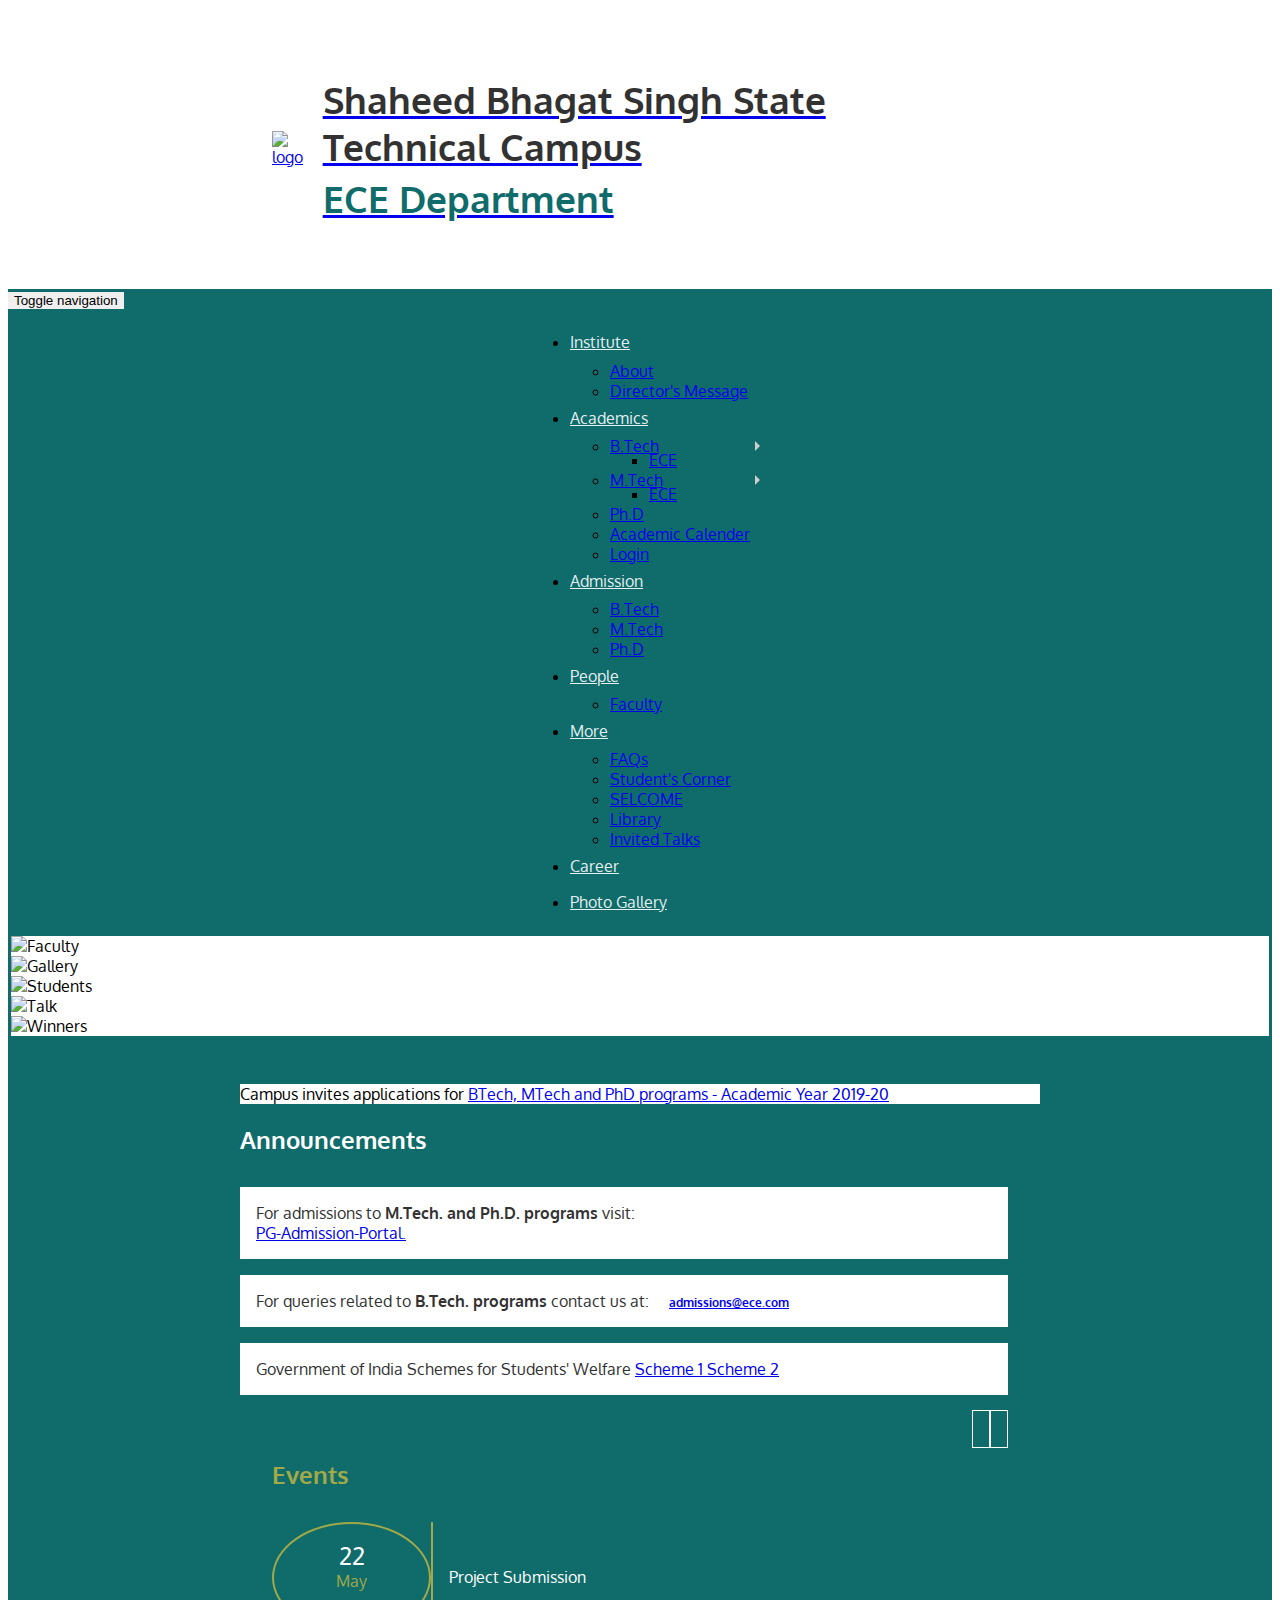
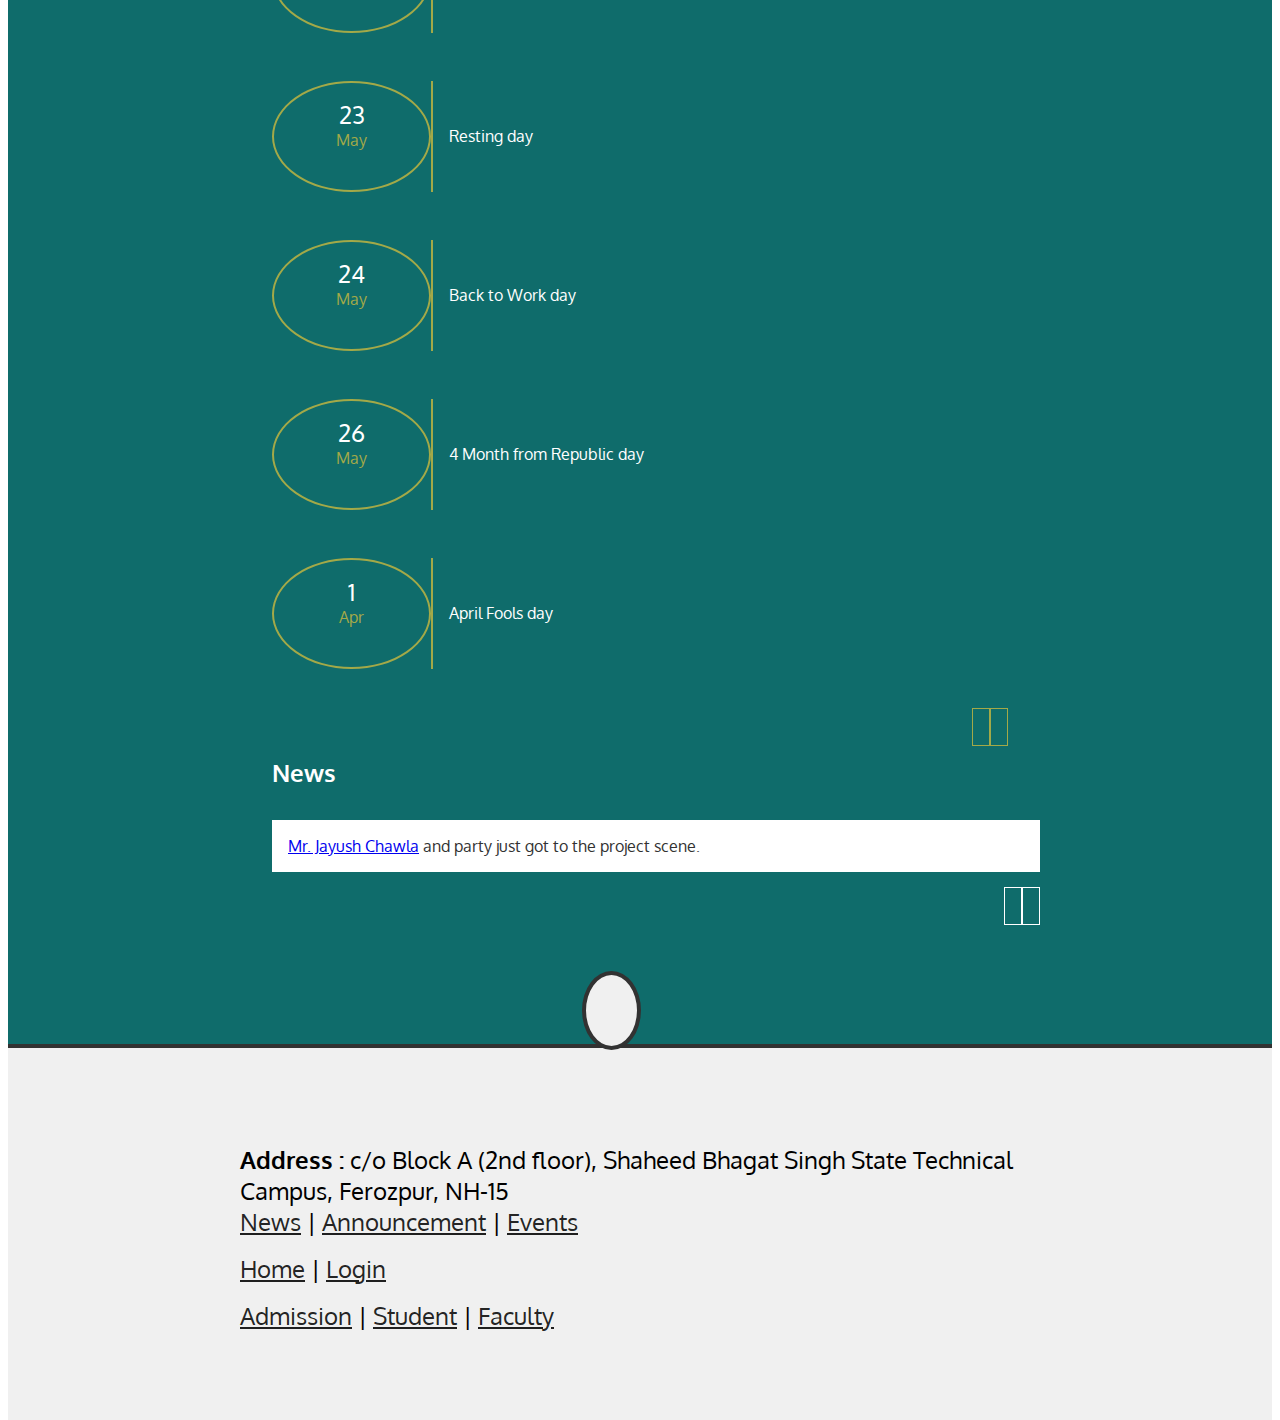
==== commit 8d58fd8b: "Added login page" ====
--- a/index.html
+++ b/index.html
@@ -84,6 +84,7 @@
                                     </li>
                                     <li><a href="phd.html">Ph.D</a></li>
                                     <li><a href="http://sbsstc.ac.in/PDFs/Academic_Calender_Jan_July_2019.pdf">Academic Calender</a></li>
+                                    <li><a href="login.html">Login</a></li>
 
                                 </ul>
                             </li>
@@ -332,6 +333,8 @@
                     </div>
                     <div>
                         <a href="#">Home</a>
+                        <i class="seperator"></i>
+                        <a href="login.html">Login</a>
                         
                     </div>
                     <div>
